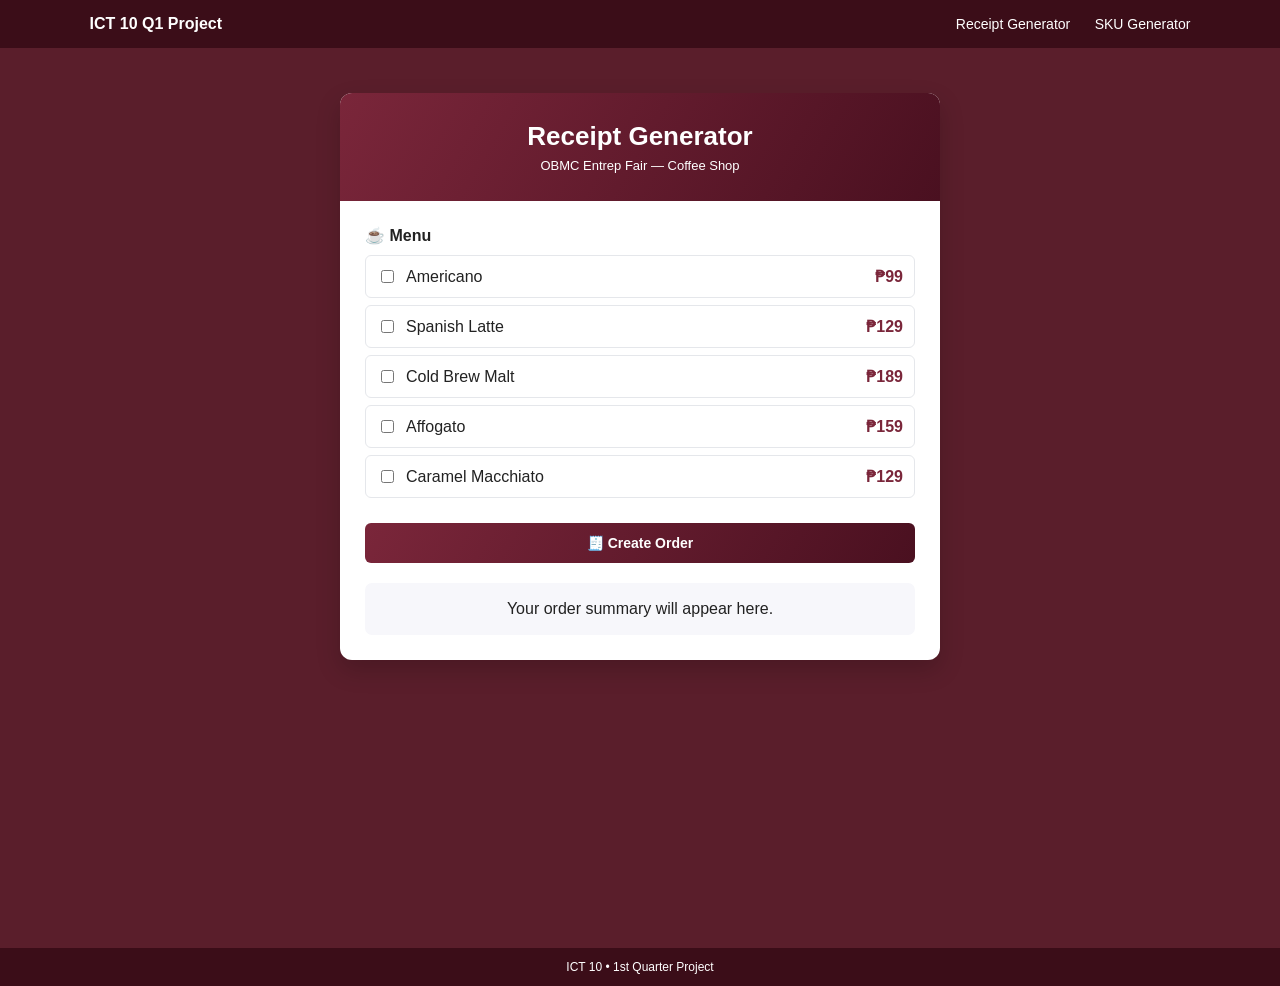
==== index.html @ 3d4e854c "Add files via upload" ====
<!DOCTYPE html>
<html lang="en">

<head>
    <meta charset="UTF-8">
    <meta name="viewport" content="width=device-width, initial-scale=1.0">

    <title>Receipt Generator</title>

    <link rel="stylesheet"
          href="https://pyscript.net/releases/2024.6.1/core.css">

    <script type="module"
            src="https://pyscript.net/releases/2024.6.1/core.js"></script>

            <link rel="stylesheet" href="style.css">
</head>

<body>

    <nav class="navbar">

        <div class="brand">
            ICT 10 Q1 Project
        </div>

        <div>
            <a href="index.html">Receipt Generator</a>
            <a href="sku.html">SKU Generator</a>
        </div>

    </nav>

    <main class="page">

        <div class="container">

            <section class="card">

                <div class="card-header">
                    <h1>Receipt Generator</h1>
                    <p>OBMC Entrep Fair — Coffee Shop</p>
                </div>

                <div class="card-body">

                    <div class="menu-title">
                        ☕ Menu
                    </div>


                    <div class="item">
                        <div class="item-left">
                            <input type="checkbox" id="item1" value="99">
                            <span>Americano</span>
                        </div>

                        <span class="price">₱99</span>
                    </div>


                    <div class="item">
                        <div class="item-left">
                            <input type="checkbox" id="item2" value="129">
                            <span>Spanish Latte</span>
                        </div>

                        <span class="price">₱129</span>
                    </div>


                    <div class="item">
                        <div class="item-left">
                            <input type="checkbox" id="item3" value="189">
                            <span>Cold Brew Malt</span>
                        </div>

                        <span class="price">₱189</span>
                    </div>


                    <div class="item">
                        <div class="item-left">
                            <input type="checkbox" id="item4" value="159">
                            <span>Affogato</span>
                        </div>

                        <span class="price">₱159</span>
                    </div>


                    <div class="item">
                        <div class="item-left">
                            <input type="checkbox" id="item5" value="129">
                            <span>Caramel Macchiato</span>
                        </div>

                        <span class="price">₱129</span>
                    </div>


                    <button py-click="create_order">
                        🧾 Create Order
                    </button>


                    <div id="show" class="output">
                        Your order summary will appear here.
                    </div>

                </div>

            </section>

        </div>

    </main>


    <div class="footer">
        ICT 10 • 1st Quarter Project
    </div>

    <script type="py" src="./main.py"></script>

</body>
</html>
---- style.css ----
* {
    box-sizing: border-box;
}


body {
    margin: 0;
    font-family: Arial, Helvetica, sans-serif;
    background: #5A1E2B;
    color: #222;
}


.navbar {
    background: #3B0D18;
    color: white;
    padding: 15px 7%;
    display: flex;
    justify-content: space-between;
    align-items: center;
}


.brand {
    font-size: 16px;
    font-weight: bold;
}


.navbar a {
    color: white;
    text-decoration: none;
    margin-left: 20px;
    font-size: 14px;
}


.navbar a:hover {
    text-decoration: underline;
}


.page {
    padding: 45px 20px;
    min-height: 100vh;
}


.container {
    width: 100%;
    max-width: 600px;
    margin: auto;
}


.card {
    background: white;
    border-radius: 12px;
    overflow: hidden;
    margin-bottom: 30px;
    box-shadow: 0 10px 25px rgba(0, 0, 0, 0.18);
}


.card-header {
    background: linear-gradient(120deg, #7A263A, #4A1020);
    color: white;
    text-align: center;
    padding: 28px 20px;
}


.card-header h1 {
    margin: 0 0 6px;
    font-size: 26px;
}


.card-header p {
    margin: 0;
    font-size: 13px;
}


.card-body {
    padding: 25px;
}


label {
    display: block;
    margin-top: 15px;
    margin-bottom: 6px;
    font-size: 14px;
    font-weight: bold;
}


input[type="text"],
input[type="number"],
select {
    width: 100%;
    padding: 11px;
    border: 1px solid #d1d5db;
    border-radius: 6px;
    font-size: 14px;
}


button {
    width: 100%;
    border: none;
    border-radius: 6px;
    padding: 12px;
    margin-top: 18px;
    background: linear-gradient(120deg, #7A263A, #4A1020);
    color: white;
    font-size: 14px;
    font-weight: bold;
    cursor: pointer;
}


button:hover {
    opacity: 0.9;
}


.output {
    margin-top: 20px;
    padding: 17px;
    min-height: 45px;
    background: #f7f7fb;
    border-radius: 7px;
    text-align: center;
}


.menu-title {
    font-weight: bold;
    margin-bottom: 10px;
}


.item {
    display: flex;
    align-items: center;
    justify-content: space-between;
    padding: 11px;
    border: 1px solid #e5e7eb;
    border-radius: 6px;
    margin: 7px 0;
}


.item-left {
    display: flex;
    align-items: center;
    gap: 9px;
}


.item-left input {
    width: auto;
}


.price {
    color: #7A263A;
    font-weight: bold;
}


.footer {
    background: #3B0D18;
    color: white;
    text-align: center;
    font-size: 12px;
    padding: 12px;
}
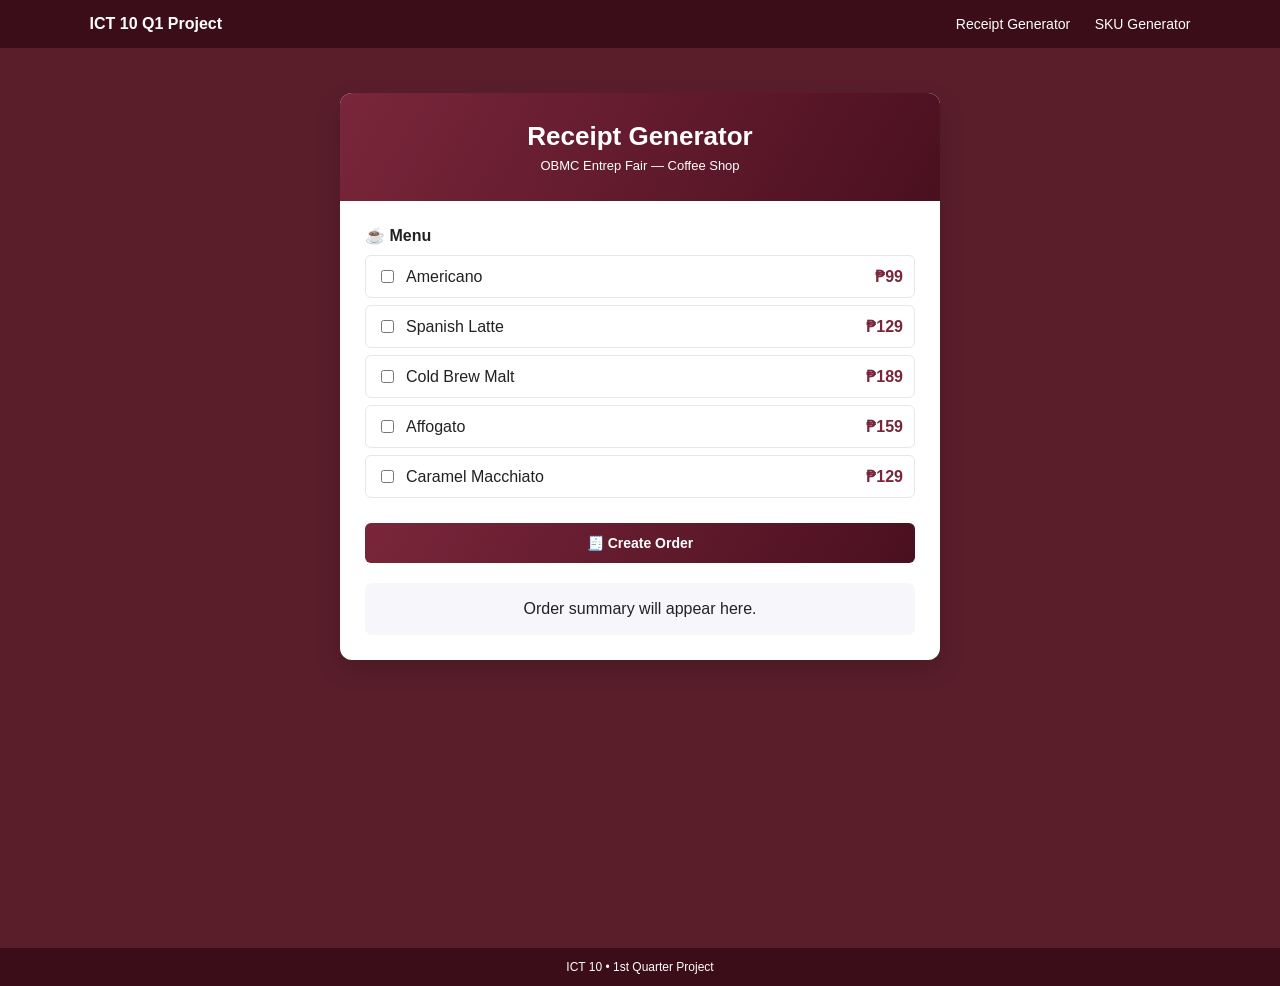
==== commit 6a049ada: "Update index.html" ====
--- a/index.html
+++ b/index.html
@@ -105,7 +105,7 @@
 
 
                     <div id="show" class="output">
-                        Your order summary will appear here.
+                        Order summary will appear here.
                     </div>
 
                 </div>
@@ -124,4 +124,4 @@
     <script type="py" src="./main.py"></script>
 
 </body>
-</html>+</html>
